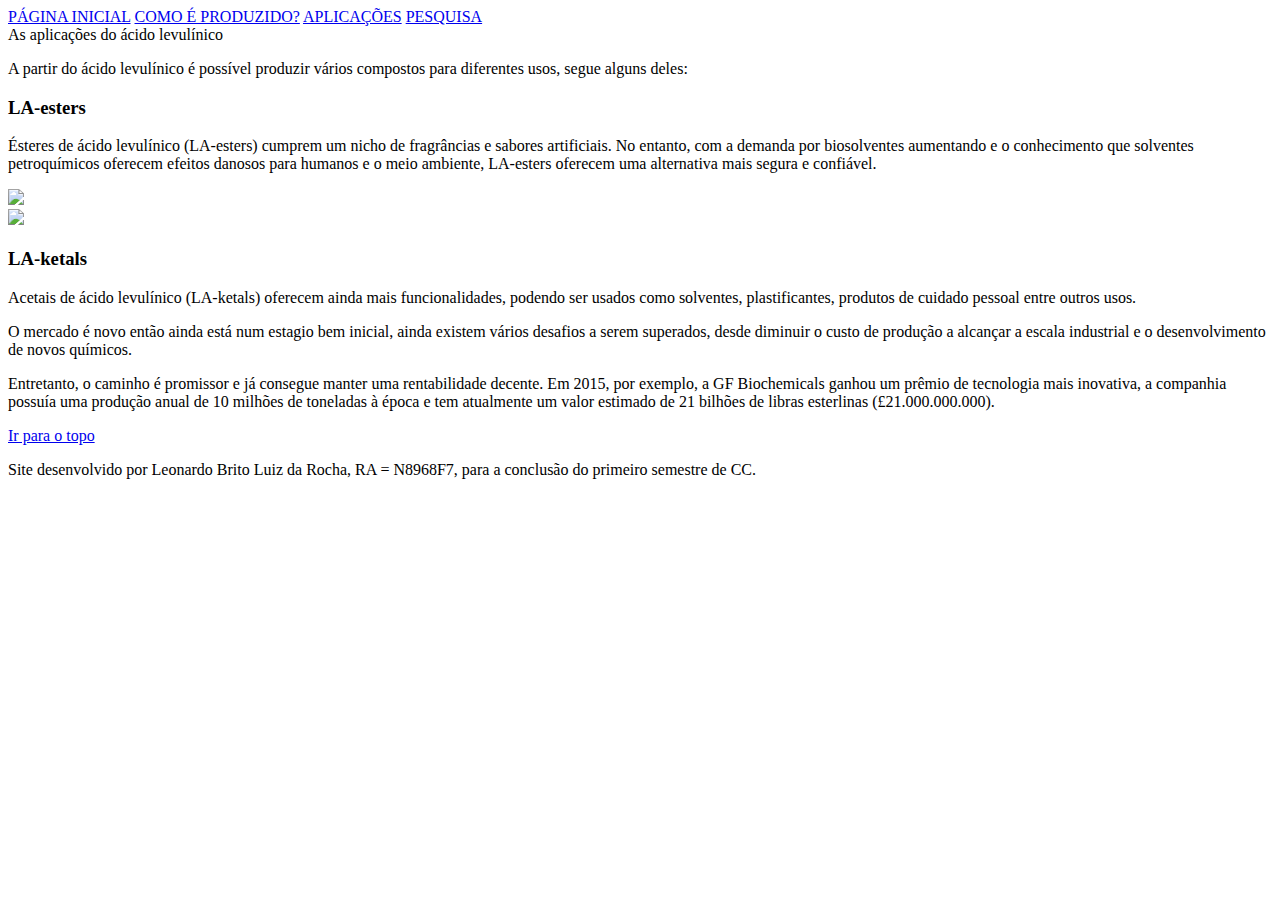
==== aplicacoes.html @ 0bd1ebd5 "Add files via upload" ====
<!DOCTYPE html>
<html lang="pt-br">
  <head>
    <meta
      charset="utf-8"
      name="viewport"
      content="width=device-width, initial-scale=1.0"
    />
    <link rel="stylesheet" href="css/main1.css" />
    <link rel="icon" type="image/png" href="images/icon.png" />
    <title>APS - Desenvolvimento Sustentável</title>
  </head>

  <body>
    <nav>
      <div id="menu">
        <a class="a" href="index.html" +>PÁGINA INICIAL</a>
        <a class="a" href="producao.html" +>COMO É PRODUZIDO?</a>
        <a class="a" href="aplicacoes.html" +>APLICAÇÕES</a>
        <a class="a" href="pesquisa.html" +>PESQUISA</a>
      </div>
    </nav>

    <header>
      <div class="image-header home">
        <div id="text-header">
          <span>As aplicações do ácido levulínico</span>
        </div>
      </div>
    </header>

    <section class="grid">
      <div id="texto" class="center-content">
        <p class="paragraph">
          A partir do ácido levulínico é possível produzir vários compostos para
          diferentes usos, segue alguns deles:
        </p>
      </div>
    </section>

    <section class="grid">
      <div class="center-content side-by-side">
        <div id="texto">
          <h3>LA-esters</h3>
          <p class="paragraph">
            Ésteres de ácido levulínico (LA-esters) cumprem um nicho de
            fragrâncias e sabores artificiais. No entanto, com a demanda por
            biosolventes aumentando e o conhecimento que solventes petroquímicos
            oferecem efeitos danosos para humanos e o meio ambiente, LA-esters
            oferecem uma alternativa mais segura e confiável.
          </p>
        </div>
        <div id="imagem">
          <img id="imagem-grid" src="images/la-esters.png" />
        </div>
      </div>
    </section>

    <section class="grid">
      <div class="center-content side-by-side">
        <div id="imagem">
          <img id="imagem-grid" src="images/la-ketals.png" />
        </div>
        <div id="texto">
          <h3>LA-ketals</h3>
          <p class="paragraph">
            Acetais de ácido levulínico (LA-ketals) oferecem ainda mais
            funcionalidades, podendo ser usados como solventes, plastificantes,
            produtos de cuidado pessoal entre outros usos.
          </p>
        </div>
      </div>
    </section>

    <section class="grid">
      <div id="texto" class="center-content">
        <p class="paragraph">
          O mercado é novo então ainda está num estagio bem inicial, ainda
          existem vários desafios a serem superados, desde diminuir o custo de
          produção a alcançar a escala industrial e o desenvolvimento de novos
          químicos.
        </p>
        <p class="paragraph">
          Entretanto, o caminho é promissor e já consegue manter uma
          rentabilidade decente. Em 2015, por exemplo, a GF Biochemicals ganhou
          um prêmio de tecnologia mais inovativa, a companhia possuía uma produção anual de 10
          milhões de toneladas à época e tem atualmente um valor estimado de 21 bilhões de
          libras esterlinas (£21.000.000.000).
        </p>
      </div>
    </section>

    <footer id="footer">
      <a href="#top" class="a">Ir para o topo</a>
      <p>
        Site desenvolvido por Leonardo Brito Luiz da Rocha, RA = N8968F7, para a
        conclusão do primeiro semestre de CC.
      </p>
  </body>
</html>
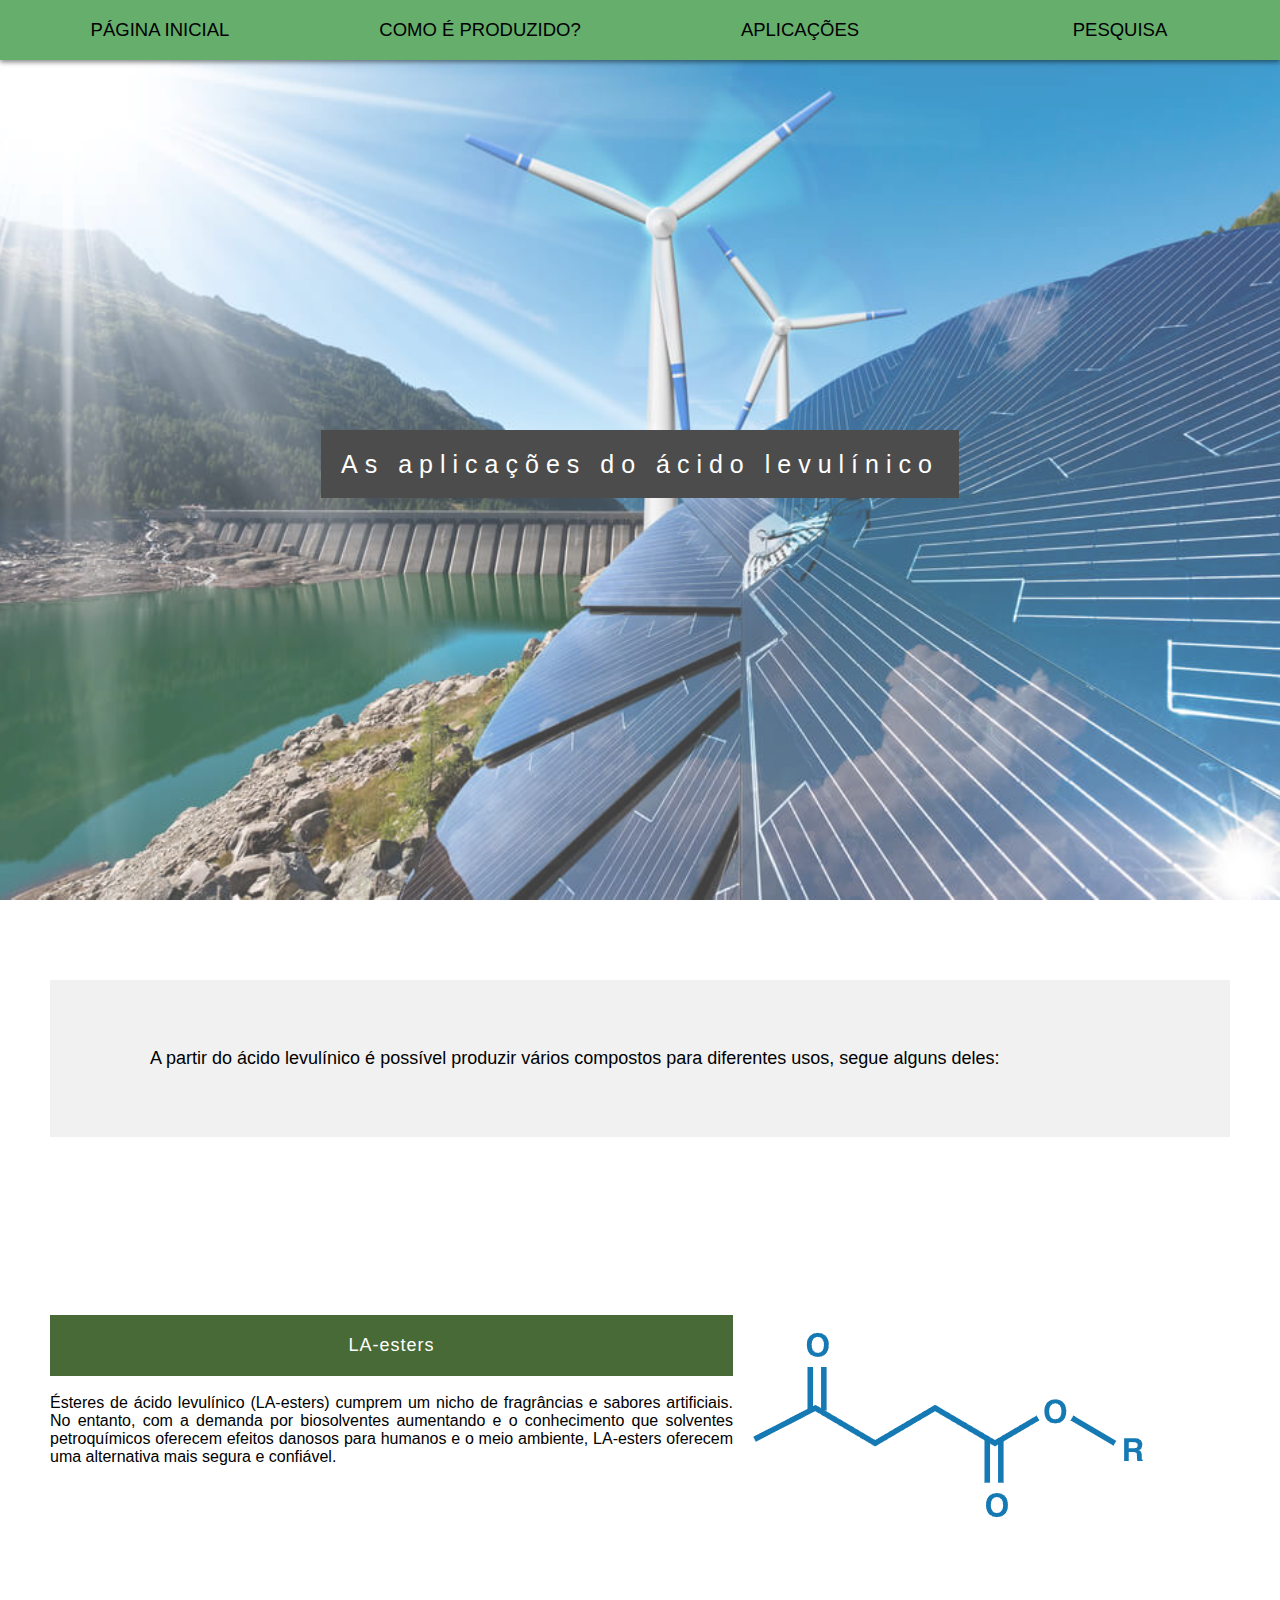
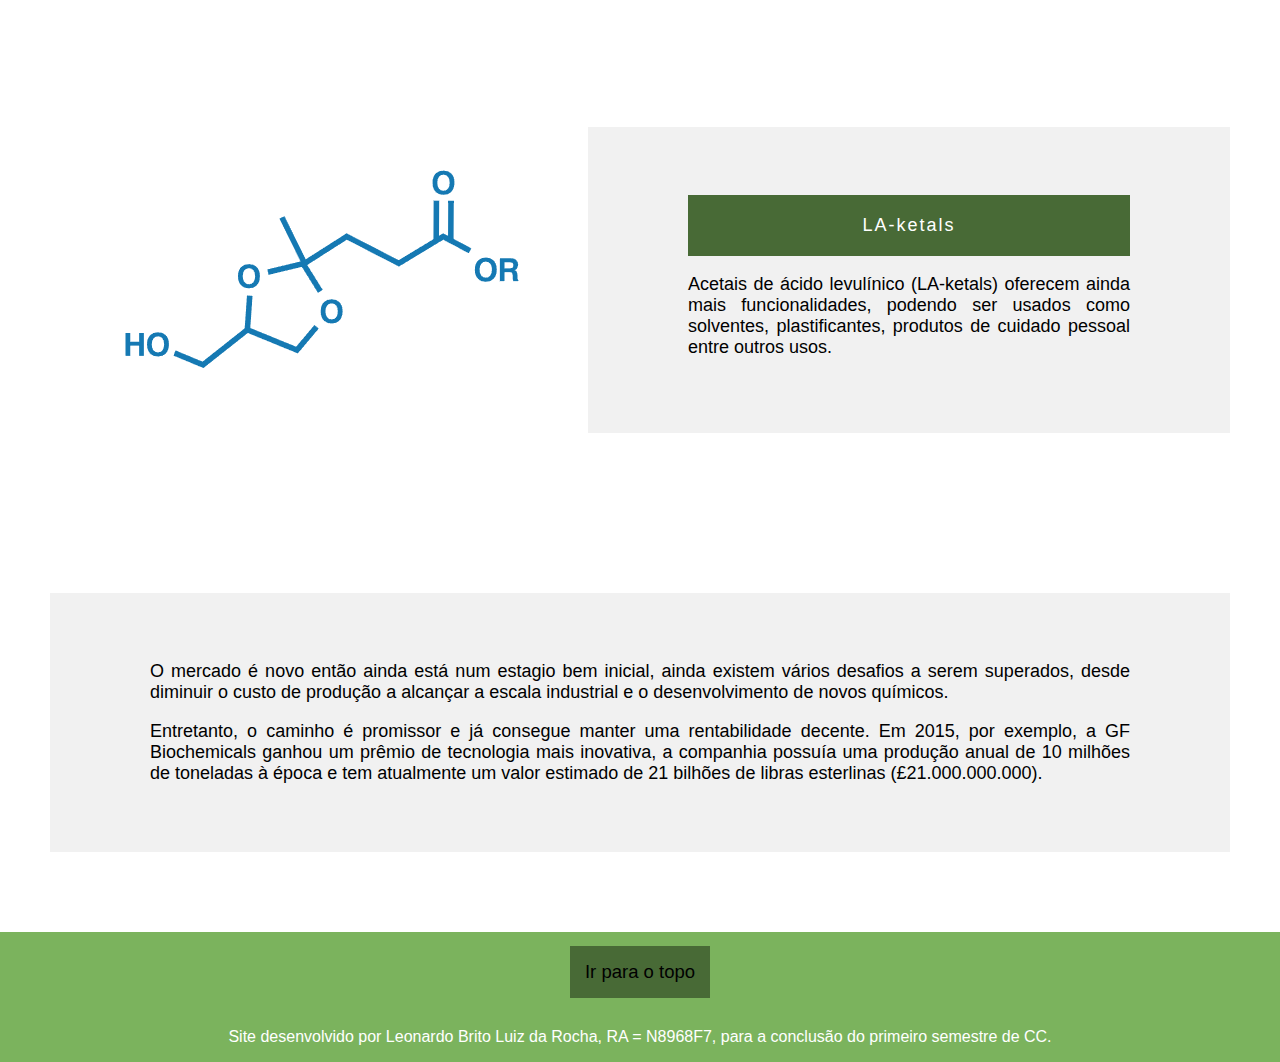
==== commit eece8b2d: "Update aplicacoes.html" ====
--- a/aplicacoes.html
+++ b/aplicacoes.html
@@ -1,23 +1,20 @@
 <!DOCTYPE html>
 <html lang="pt-br">
   <head>
-    <meta
-      charset="utf-8"
-      name="viewport"
-      content="width=device-width, initial-scale=1.0"
-    />
+    <meta charset="utf-8" />
+    <meta name="viewport" content="width=device-width, initial-scale=1.0" />
+    <title>APS - Desenvolvimento Sustentável</title>
     <link rel="stylesheet" href="css/main1.css" />
     <link rel="icon" type="image/png" href="images/icon.png" />
-    <title>APS - Desenvolvimento Sustentável</title>
   </head>
 
   <body>
     <nav>
       <div id="menu">
-        <a class="a" href="index.html" +>PÁGINA INICIAL</a>
-        <a class="a" href="producao.html" +>COMO É PRODUZIDO?</a>
-        <a class="a" href="aplicacoes.html" +>APLICAÇÕES</a>
-        <a class="a" href="pesquisa.html" +>PESQUISA</a>
+        <a class="a" href="index.html">PÁGINA INICIAL</a>
+        <a class="a" href="producao.html">COMO É PRODUZIDO?</a>
+        <a class="a" href="aplicacoes.html">APLICAÇÕES</a>
+        <a class="a" href="pesquisa.html">PESQUISA</a>
       </div>
     </nav>
 
@@ -30,7 +27,7 @@
     </header>
 
     <section class="grid">
-      <div id="texto" class="center-content">
+      <div class="texto center-content">
         <p class="paragraph">
           A partir do ácido levulínico é possível produzir vários compostos para
           diferentes usos, segue alguns deles:
@@ -51,7 +48,11 @@
           </p>
         </div>
         <div id="imagem">
-          <img id="imagem-grid" src="images/la-esters.png" />
+          <img
+            class="imagem grid"
+            src="images/la-esters.png"
+            alt="Estrutura química base dos ésteres de ácido levulínico"
+          />
         </div>
       </div>
     </section>
@@ -59,9 +60,13 @@
     <section class="grid">
       <div class="center-content side-by-side">
         <div id="imagem">
-          <img id="imagem-grid" src="images/la-ketals.png" />
+          <img
+            class="imagem grid"
+            src="images/la-ketals.png"
+            alt="Estrutura química base dos acetais de ácido levulínico"
+          />
         </div>
-        <div id="texto">
+        <div class="texto">
           <h3>LA-ketals</h3>
           <p class="paragraph">
             Acetais de ácido levulínico (LA-ketals) oferecem ainda mais
@@ -73,7 +78,7 @@
     </section>
 
     <section class="grid">
-      <div id="texto" class="center-content">
+      <div class="texto center-content">
         <p class="paragraph">
           O mercado é novo então ainda está num estagio bem inicial, ainda
           existem vários desafios a serem superados, desde diminuir o custo de
@@ -83,9 +88,9 @@
         <p class="paragraph">
           Entretanto, o caminho é promissor e já consegue manter uma
           rentabilidade decente. Em 2015, por exemplo, a GF Biochemicals ganhou
-          um prêmio de tecnologia mais inovativa, a companhia possuía uma produção anual de 10
-          milhões de toneladas à época e tem atualmente um valor estimado de 21 bilhões de
-          libras esterlinas (£21.000.000.000).
+          um prêmio de tecnologia mais inovativa, a companhia possuía uma
+          produção anual de 10 milhões de toneladas à época e tem atualmente um
+          valor estimado de 21 bilhões de libras esterlinas (£21.000.000.000).
         </p>
       </div>
     </section>
@@ -96,5 +101,6 @@
         Site desenvolvido por Leonardo Brito Luiz da Rocha, RA = N8968F7, para a
         conclusão do primeiro semestre de CC.
       </p>
+    </footer>
   </body>
 </html>
--- a/css/main1.css
+++ b/css/main1.css
@@ -0,0 +1,184 @@
+@charset "UTF-8";
+
+p.paragraph {
+  font-family: sans-serif;
+  color: #000;
+  text-align: justify;
+}
+
+h3,
+h4 {
+  font-family: sans-serif;
+}
+
+a.a {
+  font-family: sans-serif;
+  font-weight: 400;
+  box-sizing: border-box;
+  margin: auto;
+  padding: 15px;
+  text-align: center;
+  color: black;
+  text-decoration: none;
+  transition: all 0.5s ease;
+  font-size: 18.5px;
+}
+
+a.a:hover {
+  background-color: white;
+  color: #5fcb91;
+}
+
+body {
+  margin: 0px;
+  border: none;
+}
+
+body,
+html {
+  /**/
+  height: 100%;
+}
+
+nav {
+  position: fixed;
+  width: 100%;
+  z-index: 1;
+  box-shadow: 0 2px 5px 0 rgba(0, 0, 0, 0.5);
+}
+
+div#menu {
+  background-color: #65ae6c;
+  height: 60px;
+  display: flex;
+  flex-direction: row;
+  flex-wrap: nowrap;
+  justify-content: space-around;
+}
+
+div#menu a {
+  flex-basis: 20%;
+}
+
+header {
+  height: 100%;
+}
+
+.image-header {
+  height: 100%;
+  background-attachment: fixed;
+  background-position: center;
+  background-repeat: no-repeat;
+  background-size: cover;
+  opacity: 0.75;
+}
+
+.home {
+  background-image: url("../images/home.png");
+}
+
+div#text-header {
+  position: absolute;
+  left: 0;
+  top: 50%;
+  width: 100%;
+  text-align: center;
+}
+
+div#text-header span {
+  background-color: #111;
+  color: white;
+  font-family: "Raleway", sans-serif;
+  padding: 20px;
+  font-size: 25px;
+  letter-spacing: 7px;
+}
+
+section.grid {
+  padding-top: 80px;
+  padding-bottom: 80px;
+}
+
+section.grid h3 {
+  background-color: #486a36;
+  font-weight: 200;
+  letter-spacing: 1px;
+  font-size: 18px;
+  padding: 20px;
+  text-align: center;
+  color: white;
+}
+
+div.texto {
+  flex: 1;
+  box-sizing: border-box;
+  padding: 50px 100px;
+  font-family: "Lato", sans-serif;
+  font-size: 18px;
+  background-color: #f1f1f1;
+}
+
+div.texto h3 {
+  font-weight: 300;
+  letter-spacing: 2px;
+  text-align: center;
+  font-size: 18px;
+}
+
+.center-content {
+  max-width: 1180px;
+  margin: auto;
+}
+.side-by-side {
+  display: flex;
+  flex-direction: row;
+  justify-content: space-between;
+}
+
+div#acido img {
+  width: 50%;
+  height: 50%;
+  padding-left: 360px;
+}
+
+div.imagem {
+  flex: 1;
+  overflow: hidden;
+}
+
+div.imagem img {
+  width: 100%;
+  height: auto;
+}
+
+section#exemplos {
+  background-color: #f1f1f1;
+}
+
+section#exemplos h3 {
+  color: green;
+  background-color: transparent;
+}
+
+video {
+  margin: 0 auto;
+  width: 800px;
+  padding-left: 360px;
+}
+footer {
+  height: 130px;
+  background-color: #7bb35d;
+  display: flex;
+  align-items: center;
+  flex-direction: column;
+  justify-content: space-between;
+}
+
+footer a {
+  background-color: #486a36;
+}
+
+footer p {
+  color: #fff;
+  font-family: "Lato", sans-serif;
+}
